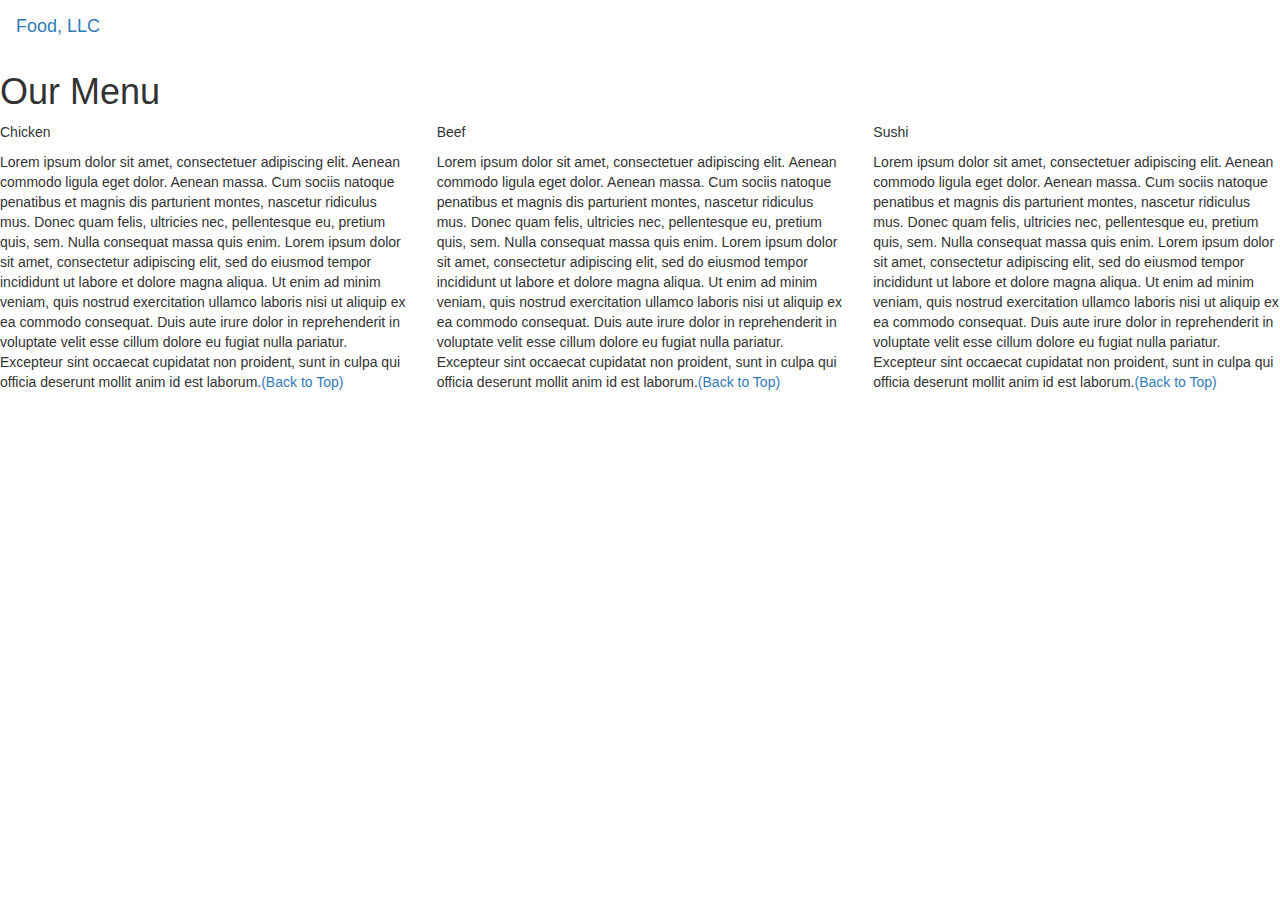
==== Coursera/html-css-and-javascript-for-web-developers/mod3_solutions/index.html @ 57769290 "Create index.html" ====
<!DOCTYPE html>
<html>
<head>

<title>Module 3</title>

  <meta name="viewport" content="width=device-width, initial-scale=1">
  <link rel="stylesheet" href="https://maxcdn.bootstrapcdn.com/bootstrap/3.3.7/css/bootstrap.min.css">
  <script src="https://ajax.googleapis.com/ajax/libs/jquery/3.3.1/jquery.min.js"></script>
  <script src="https://maxcdn.bootstrapcdn.com/bootstrap/3.3.7/js/bootstrap.min.js"></script>

</head>

<meta name="viewport" content="width=device-width, initial-scale=1">
<link rel="stylesheet" type="text/css" href="style.css">



<body>


<nav class="navbar" id="top">
  <div class="container-fluid">

    <div class="navbar-header">
      <button type="button" class="navbar-toggle" data-toggle="collapse" data-target="#myNavbar">
        <span class="icon-bar"></span>
        <span class="icon-bar"></span>
        <span class="icon-bar"></span> 
      </button>
      <a class="navbar-brand" href="#">Food, LLC</a>
    </div>

    <div class="collapse" id="myNavbar">
      <ul class="nav navbar-nav visible-xs">
        <li><a class="menu-item" href="#">Chicken</a></li>
        <li><a class="menu-item" href="#">Beef</a></li> 
        <li><a class="menu-item" href="#">Sushi</a></li> 
      </ul>
    </div>

  </div>
</nav>

<h1 class="main-title">Our Menu</h1>



<div class="row">

  <div class="col-lg-4 col-md-6 col-sm-12">
    <div class="content-box">
      <p class="item-name">Chicken</p>
      <p>Lorem ipsum dolor sit amet, consectetuer adipiscing elit. Aenean commodo ligula eget dolor. Aenean massa. Cum sociis natoque penatibus et magnis dis parturient montes, nascetur ridiculus mus. Donec quam felis, ultricies nec, pellentesque eu, pretium quis, sem. Nulla consequat massa quis enim. Lorem ipsum dolor sit amet, consectetur adipiscing elit, sed do eiusmod tempor incididunt ut labore et dolore magna aliqua. Ut enim ad minim veniam, quis nostrud exercitation ullamco laboris nisi ut aliquip ex ea commodo consequat. Duis aute irure dolor in reprehenderit in voluptate velit esse cillum dolore eu fugiat nulla pariatur. Excepteur sint occaecat cupidatat non proident, sunt in culpa qui officia deserunt mollit anim id est laborum.<a href="#top">(Back to Top)</a></p>
    </div>
  </div>

  <div class="col-lg-4 col-md-6 col-sm-12">
    <div class="content-box">
      <p class="item-name">Beef</p>
      <p>Lorem ipsum dolor sit amet, consectetuer adipiscing elit. Aenean commodo ligula eget dolor. Aenean massa. Cum sociis natoque penatibus et magnis dis parturient montes, nascetur ridiculus mus. Donec quam felis, ultricies nec, pellentesque eu, pretium quis, sem. Nulla consequat massa quis enim. Lorem ipsum dolor sit amet, consectetur adipiscing elit, sed do eiusmod tempor incididunt ut labore et dolore magna aliqua. Ut enim ad minim veniam, quis nostrud exercitation ullamco laboris nisi ut aliquip ex ea commodo consequat. Duis aute irure dolor in reprehenderit in voluptate velit esse cillum dolore eu fugiat nulla pariatur. Excepteur sint occaecat cupidatat non proident, sunt in culpa qui officia deserunt mollit anim id est laborum.<a href="#top">(Back to Top)</a></p>
    </div>
  </div>


  <div class="col-lg-4 col-md-12 col-sm-12">
    <div class="content-box">
      <p class="item-name">Sushi</p>
      <p>Lorem ipsum dolor sit amet, consectetuer adipiscing elit. Aenean commodo ligula eget dolor. Aenean massa. Cum sociis natoque penatibus et magnis dis parturient montes, nascetur ridiculus mus. Donec quam felis, ultricies nec, pellentesque eu, pretium quis, sem. Nulla consequat massa quis enim. Lorem ipsum dolor sit amet, consectetur adipiscing elit, sed do eiusmod tempor incididunt ut labore et dolore magna aliqua. Ut enim ad minim veniam, quis nostrud exercitation ullamco laboris nisi ut aliquip ex ea commodo consequat. Duis aute irure dolor in reprehenderit in voluptate velit esse cillum dolore eu fugiat nulla pariatur. Excepteur sint occaecat cupidatat non proident, sunt in culpa qui officia deserunt mollit anim id est laborum.<a href="#top">(Back to Top)</a></p>
    </div>
  </div>

</div>


</body>
</html>
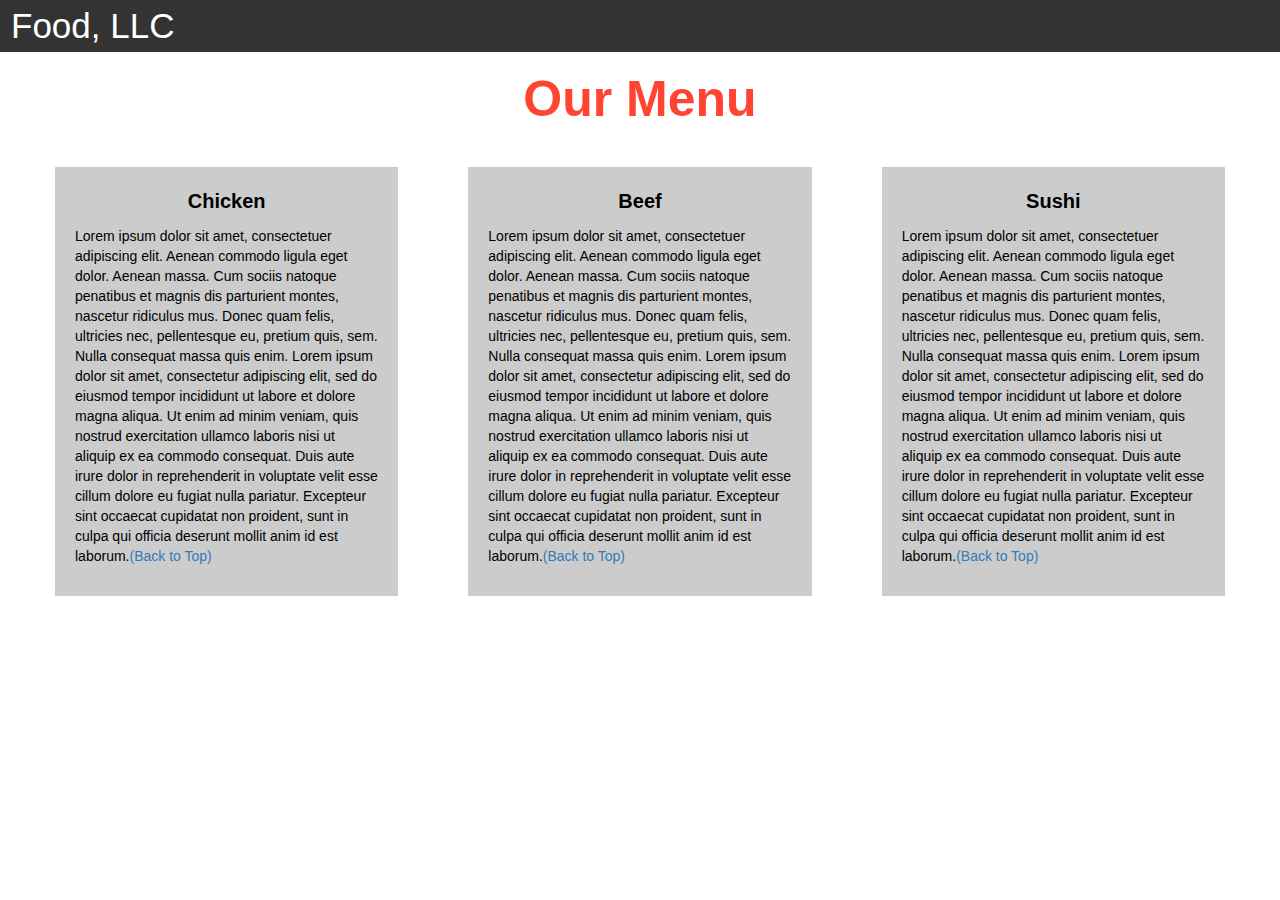
==== commit 3f67cbae: "Update index.html" ====
--- a/Coursera/html-css-and-javascript-for-web-developers/mod3_solutions/index.html
+++ b/Coursera/html-css-and-javascript-for-web-developers/mod3_solutions/index.html
@@ -12,7 +12,7 @@
 </head>
 
 <meta name="viewport" content="width=device-width, initial-scale=1">
-<link rel="stylesheet" type="text/css" href="style.css">
+<link rel="stylesheet" type="text/css" href="css/styles.css">
 
 
 
--- a/Coursera/html-css-and-javascript-for-web-developers/mod3_solutions/css/styles.css
+++ b/Coursera/html-css-and-javascript-for-web-developers/mod3_solutions/css/styles.css
@@ -0,0 +1,96 @@
+.container-fluid{
+	margin: 0;
+	padding: 0;
+}
+
+.navbar{
+	border-radius: 0px;
+	background-color: rgba(0,0,0,0.8);
+}
+
+.navbar-brand{
+  font-size: 35px;
+  color: white;
+  padding-left: 25px;
+}
+
+.navbar-brand:hover{
+	color: white;
+}
+
+.nav{
+	margin: 0;
+	padding: 0;
+}
+
+.navbar-nav{
+  font-size: 25px;
+  text-align: center;
+  margin: 0;
+  padding: 0;
+}
+
+.navbar-toggle{
+	border: 2px solid white;
+	margin-right: 25px;
+}
+
+.icon-bar{
+	background-color: white;
+}
+
+
+.main-title{
+  margin-bottom: 15px;
+  text-align: center;
+  color: #ff4532;
+  font-size: 50px;
+  font-family: "Comic Sans MS", cursive, sans-serif;
+  font-weight: bold;
+}
+
+li{
+	box-sizing: border-box;
+	width: 100%;
+}
+
+.menu-item{
+	padding: 0;
+	margin: 0;
+	width: 100%;
+	background-color: white;
+	border-bottom: 1px solid black;
+	color: black;
+	display: block;
+}
+
+.menu-item:hover{
+	background-color: rgba(0,0,0,0.9);
+	color: rgba(0,0,0,0.4);
+}
+
+
+
+.row{
+	margin: 20px;
+}
+
+.content-box{
+	margin: 20px;
+	width: auto;
+	height: auto;
+	color: black;
+	background-color: rgba(0,0,0,0.2);
+	font-family: "Comic Sans MS", cursive, sans-serif;
+	padding: 20px;
+}
+
+.item-name{
+	text-align: center;
+	font-size: 20px;
+	font-weight: bold;
+}
+
+#top{
+
+}
